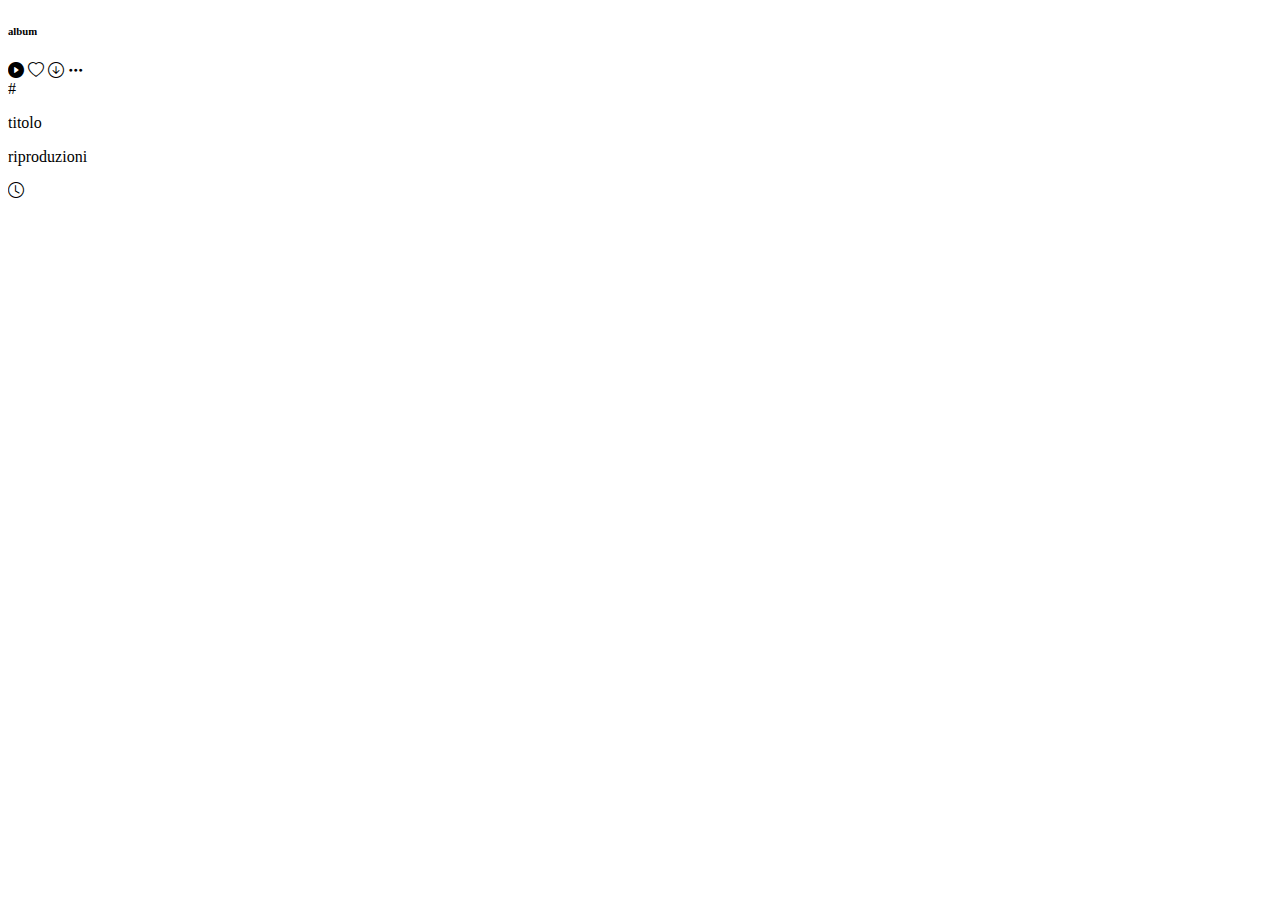
==== album.html @ ae88ec1d "commit pagina album" ====
<!DOCTYPE html>
<html lang="en">
<head>
    <meta charset="UTF-8">
    <meta http-equiv="X-UA-Compatible" content="IE=edge">
    <meta name="viewport" content="width=device-width, initial-scale=1.0">
    <title>Album</title>
    <link href="https://cdn.jsdelivr.net/npm/bootstrap@5.3.0-alpha3/dist/css/bootstrap.min.css" rel="stylesheet" integrity="sha384-KK94CHFLLe+nY2dmCWGMq91rCGa5gtU4mk92HdvYe+M/SXH301p5ILy+dN9+nJOZ" crossorigin="anonymous">
    <link rel="stylesheet" href="https://cdn.jsdelivr.net/npm/bootstrap-icons@1.10.5/font/bootstrap-icons.css">
</head>
<body>

    <main class="d-block w-100">
        <div class="container-fluid bg-info text-white mt-4">
            <div class="row">
                <div class="col-3 pe-0 text-end" id="album-cover"></div>
                <div class="col align-self-end">
                    <h6 class="text-uppercase">album</h6>
                    <h1 id="album-title" class="fw-bold"></h1>
                    <div class="d-flex" id="album-info"></div>
                </div>
            </div>
        </div>
        <div class="container-fluid">
            <div class="row">
                <div class="col fs-3">
                    <i class="bi bi-play-circle-fill fs-1 ms-1 me-2"></i>
                    <i class="bi bi-heart"></i>
                    <i class="bi bi-arrow-down-circle mx-3"></i>
                    <i class="bi bi-three-dots"></i>
                </div>
            </div>
            <div class="row">
                <div class="col" id="track-list-header">
                    <div class="row">
                        <div class="col-1 text-end">
                            <span class="pe-2">#</span>
                        </div>
                        <div class="col-5">
                            <p class="m-0 text-uppercase">titolo</p>
                        </div>
                        <div class="col text-end">
                            <p class="m-0 text-uppercase">riproduzioni</p>
                        </div>
                        <div class="col text-end"><i class="bi bi-clock me-5"></i></div>
                    </div>
                </div>
            </div>
        </div>
    </main>
    
    <script src="https://cdn.jsdelivr.net/npm/bootstrap@5.3.0-alpha3/dist/js/bootstrap.bundle.min.js" integrity="sha384-ENjdO4Dr2bkBIFxQpeoTz1HIcje39Wm4jDKdf19U8gI4ddQ3GYNS7NTKfAdVQSZe" crossorigin="anonymous"></script>
    <script src="album.js"></script>
</body>
</html>
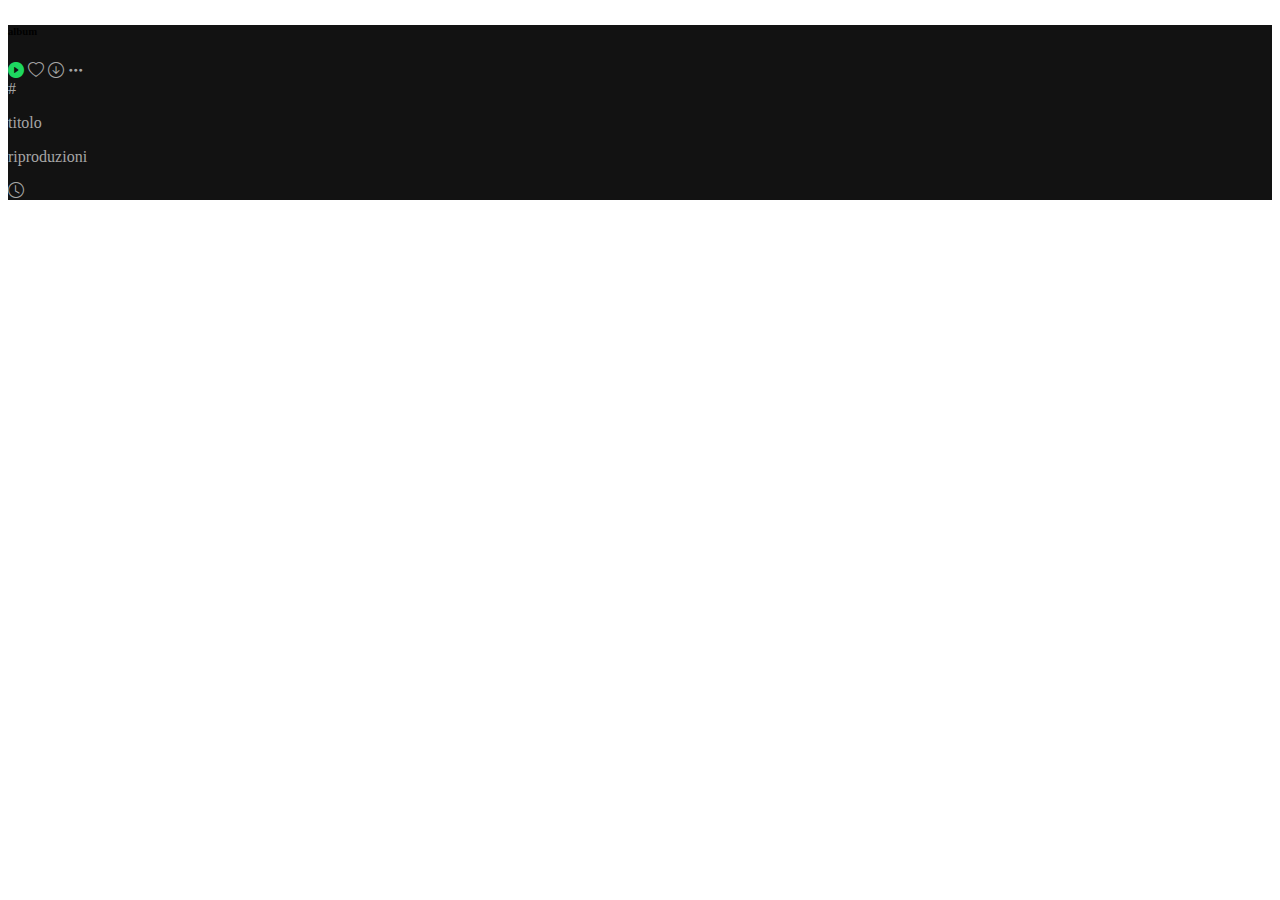
==== commit e0cb4af8: "commit" ====
--- a/album.html
+++ b/album.html
@@ -7,49 +7,13 @@
     <title>Album</title>
     <link href="https://cdn.jsdelivr.net/npm/bootstrap@5.3.0-alpha3/dist/css/bootstrap.min.css" rel="stylesheet" integrity="sha384-KK94CHFLLe+nY2dmCWGMq91rCGa5gtU4mk92HdvYe+M/SXH301p5ILy+dN9+nJOZ" crossorigin="anonymous">
     <link rel="stylesheet" href="https://cdn.jsdelivr.net/npm/bootstrap-icons@1.10.5/font/bootstrap-icons.css">
+    <link rel="stylesheet" href="assets/css/album.css">
 </head>
 <body>
 
-    <main class="d-block w-100">
-        <div class="container-fluid bg-info text-white mt-4">
-            <div class="row">
-                <div class="col-3 pe-0 text-end" id="album-cover"></div>
-                <div class="col align-self-end">
-                    <h6 class="text-uppercase">album</h6>
-                    <h1 id="album-title" class="fw-bold"></h1>
-                    <div class="d-flex" id="album-info"></div>
-                </div>
-            </div>
-        </div>
-        <div class="container-fluid">
-            <div class="row">
-                <div class="col fs-3">
-                    <i class="bi bi-play-circle-fill fs-1 ms-1 me-2"></i>
-                    <i class="bi bi-heart"></i>
-                    <i class="bi bi-arrow-down-circle mx-3"></i>
-                    <i class="bi bi-three-dots"></i>
-                </div>
-            </div>
-            <div class="row">
-                <div class="col" id="track-list-header">
-                    <div class="row">
-                        <div class="col-1 text-end">
-                            <span class="pe-2">#</span>
-                        </div>
-                        <div class="col-5">
-                            <p class="m-0 text-uppercase">titolo</p>
-                        </div>
-                        <div class="col text-end">
-                            <p class="m-0 text-uppercase">riproduzioni</p>
-                        </div>
-                        <div class="col text-end"><i class="bi bi-clock me-5"></i></div>
-                    </div>
-                </div>
-            </div>
-        </div>
-    </main>
+    <div class="d-block w-100" id="album-contenitor"></div>
     
     <script src="https://cdn.jsdelivr.net/npm/bootstrap@5.3.0-alpha3/dist/js/bootstrap.bundle.min.js" integrity="sha384-ENjdO4Dr2bkBIFxQpeoTz1HIcje39Wm4jDKdf19U8gI4ddQ3GYNS7NTKfAdVQSZe" crossorigin="anonymous"></script>
-    <script src="album.js"></script>
+    <script src="assets/js/album.js"></script>
 </body>
 </html>--- a/assets/css/album.css
+++ b/assets/css/album.css
@@ -0,0 +1,28 @@
+#album-contenitor {
+  background-color: #121212;
+}
+#album-contenitor .play-button {
+  cursor: pointer;
+  color: #1ED760;
+}
+#album-contenitor .icon-row {
+  cursor: pointer;
+  color: #A6A6A6;
+}
+#album-contenitor .icon-row:hover {
+  color: white;
+  fill: #1ED760;
+}
+#album-contenitor .track-list-header {
+  color: #A6A6A6;
+}
+#album-contenitor .track:hover {
+  background-color: #121212;
+}
+#album-contenitor .track .track-artist-name {
+  text-decoration: none;
+  color: #A6A6A6;
+}
+#album-contenitor .track .track-artist-name:hover {
+  color: white;
+}/*# sourceMappingURL=album.css.map */